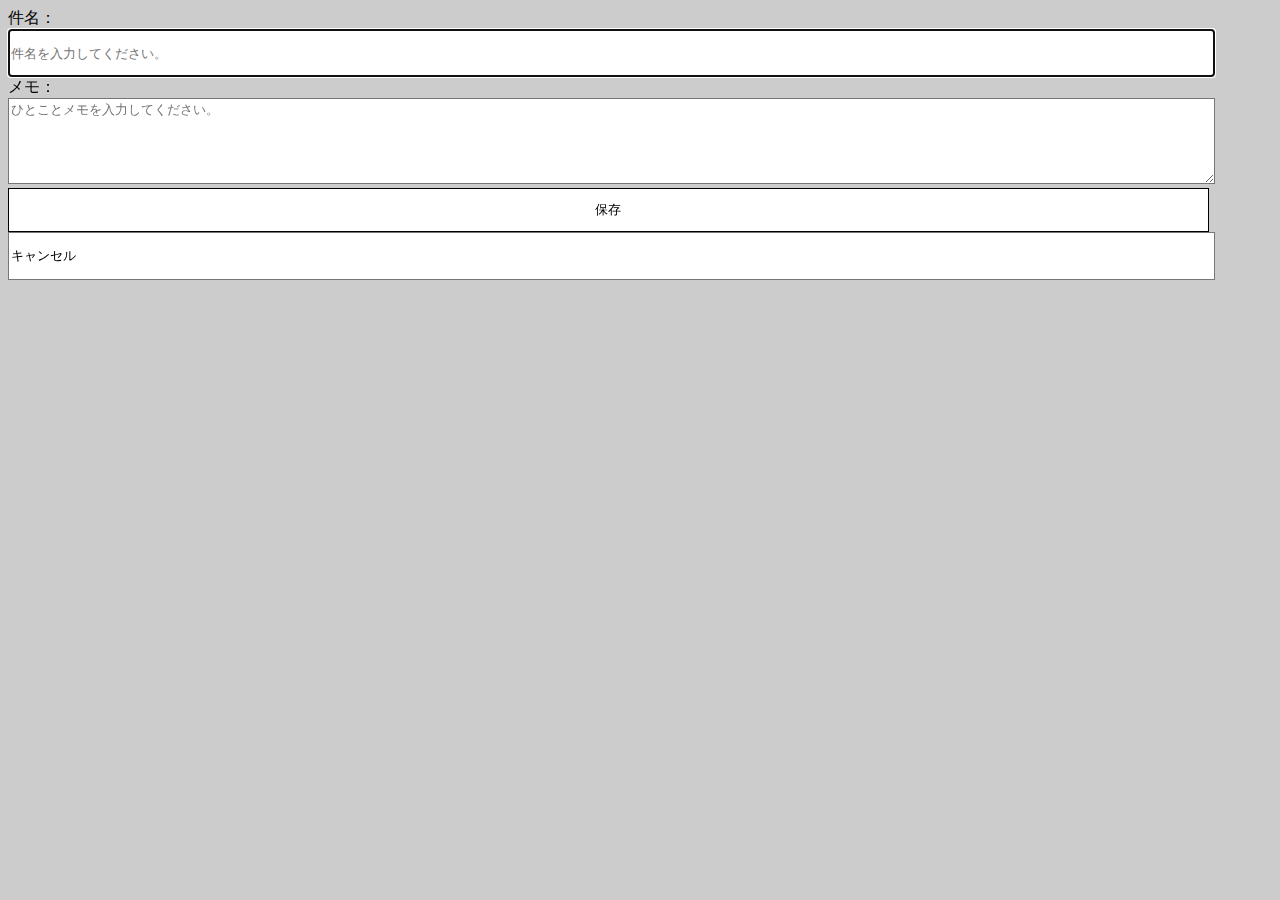
==== input.html @ 357f6357 "input.htmlの作成" ====
<!DOCTYPE html>
<html>

<head>
  <meta charset="UTF-8" />
  <meta name="viewport" content="width=device-width, initial-scale=1.0" />
  <title>アルバムマップ</title>
  <link rel="stylesheet" href="css/main.css" />
</head>

<body>
  <form role="form">
    <div class="field">
      <label>件名：<br />
        <input id="subject" type="text" size="30" autofocus required placeholder="件名を入力してください。" /></label>
    </div>
    <div class="field">
      <label>メモ：<br />
        <textarea id="memo" cols="30" row="25" required placeholder="ひとことメモを入力してください。"></textarea></label>
    </div>
    <div class="field">
      <input id="save" type="submit" class="btn" value="保存" /><br />
      <input id="cancel" teype="reset" class="btn" value="キャンセル" />
    </div>
  </form>
</body>

</html>
---- css/main.css ----
body {
  background-color: #ccc;
}

#result {
  background-image: url(../image/bg.gif);
  background-color: white;
  color: black;
  border: solid 1px #000;
  width: 100%;
  height: 300px;
}

.btnmenu {
  margin: 5px;
  padding: 5px;
  color: black;
  display: block;
  text-align: center;
  text-decoration: none;
  border-width: 1px;
  border-style: solid;
  border-color: black;
  background-color: white;
}

#list {
  padding: 0px;
  border-width: 1px;
  border-style: solid;
  background-color: white;
}

#list>li {
  padding: 10px 5px 10px 10px;
  list-style: none;
  border-bottom-color: #ccc;
  border-bottom-width: 1px;
  border-bottom-style: solid;
}

#list a {
  color: black;
  text-decoration: none;
}

input,
textarea {
  border-width: 1px;
  border-style: solid;
  background-color: white;
  color: black;
  width: 95%;
  height: 44px;
  -webkit-appearance: none;
}

textarea {
  height: 80px;
}
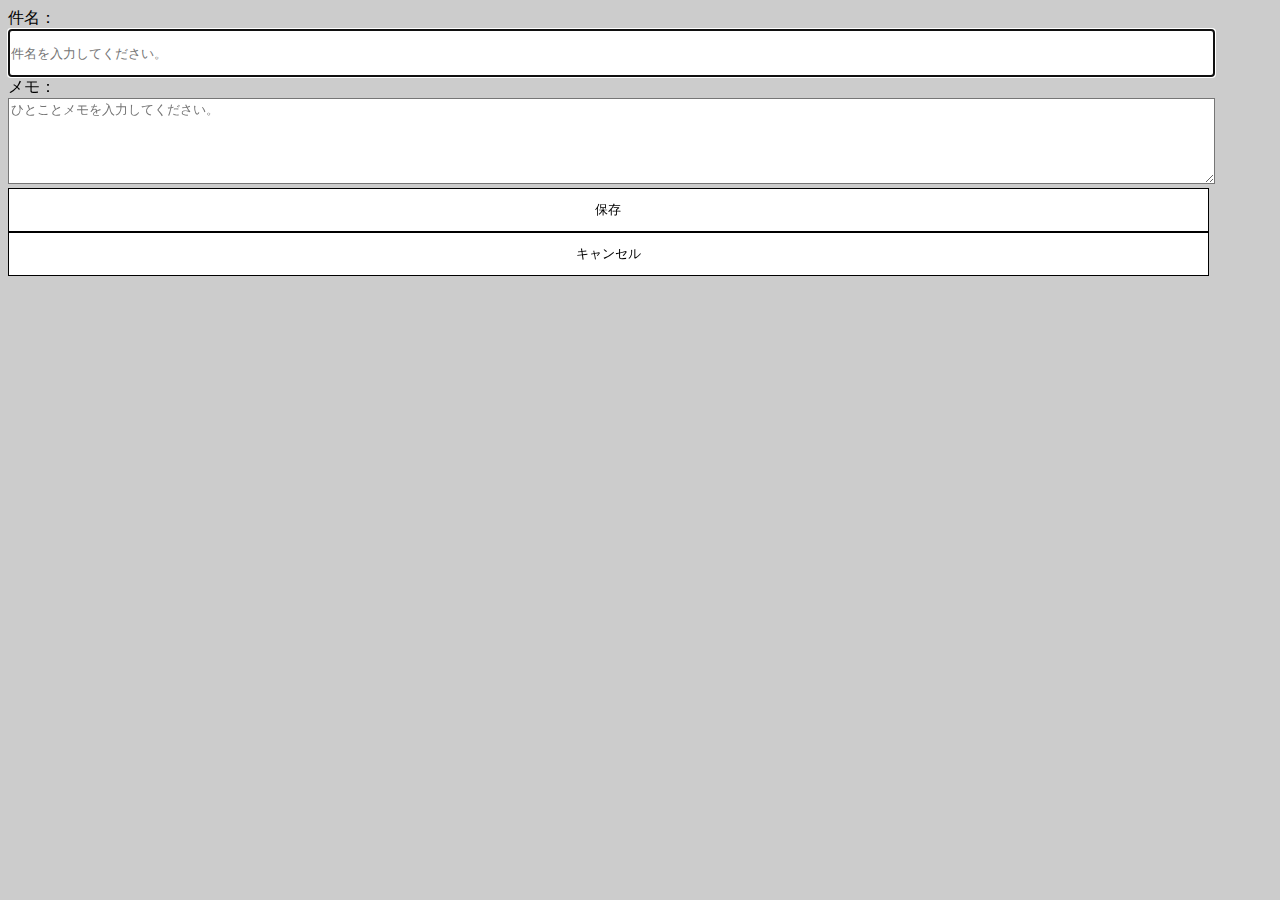
==== commit 4c91b3ca: "input.jsのキャンセル処理" ====
--- a/input.html
+++ b/input.html
@@ -6,6 +6,7 @@
   <meta name="viewport" content="width=device-width, initial-scale=1.0" />
   <title>アルバムマップ</title>
   <link rel="stylesheet" href="css/main.css" />
+  <script src="js/input.js" defer></script>
 </head>
 
 <body>
@@ -20,7 +21,7 @@
     </div>
     <div class="field">
       <input id="save" type="submit" class="btn" value="保存" /><br />
-      <input id="cancel" teype="reset" class="btn" value="キャンセル" />
+      <input id="cancel" type="reset" class="btn" value="キャンセル" />
     </div>
   </form>
 </body>
